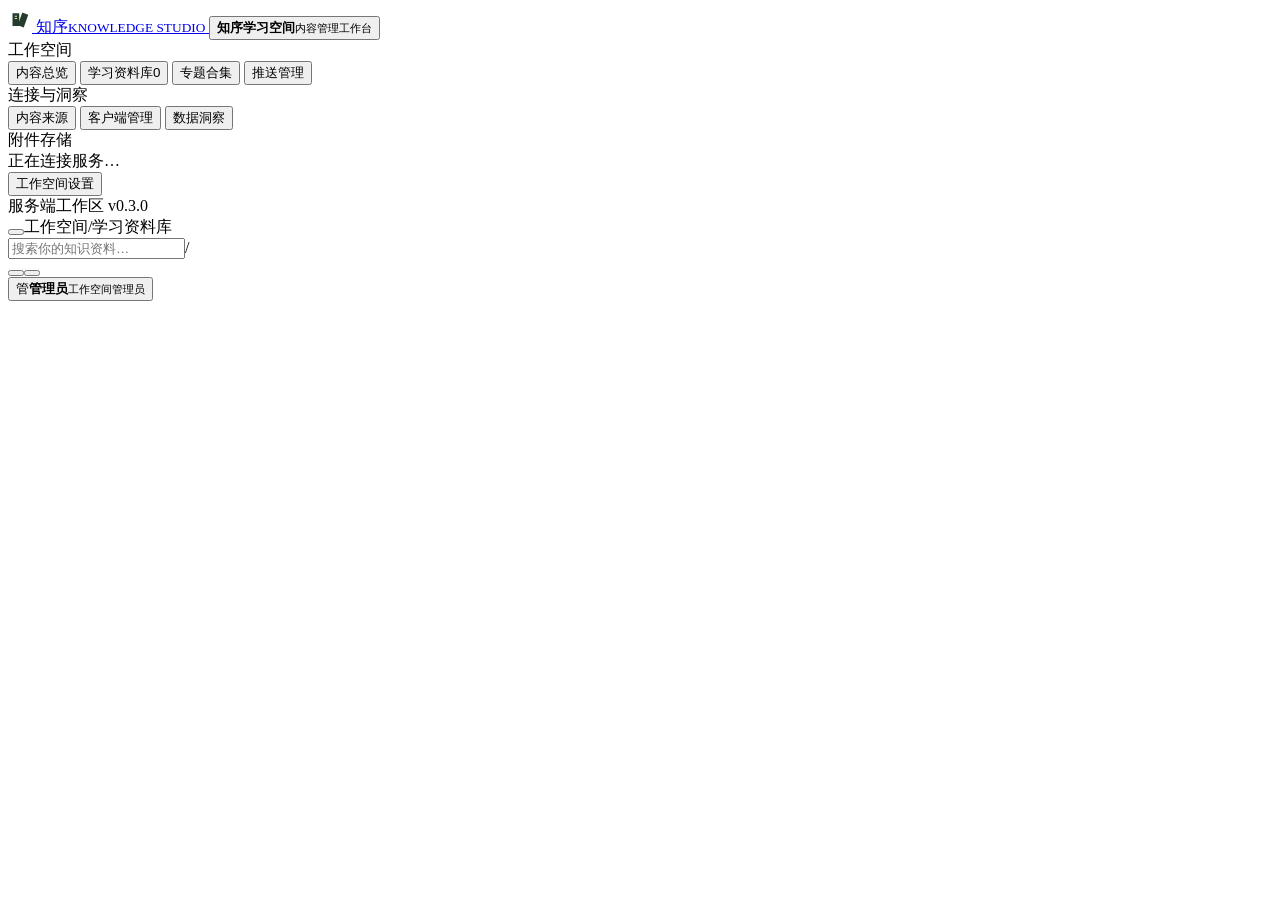
==== internal/adminui/index.html @ c0142573 "采集、推送、管理" ====
<!DOCTYPE html>
<html lang="zh-CN">
<head>
<meta charset="UTF-8">
<meta name="viewport" content="width=device-width, initial-scale=1.0">
<meta name="theme-color" content="#14221f">
<meta name="description" content="知序学习内容管理平台 · 资料入库、审核、来源管理与内容推送管理工作台">
<title>学习资料库 · 知序</title>
<link rel="stylesheet" href="/admin/app.css">
</head>
<body class="unauthenticated">
<div class="mobile-shade" data-action="close-nav"></div>
<aside class="sidebar" aria-label="主导航">
  <a class="brand" href="#library" aria-label="知序学习内容平台首页">
    <span class="brand-logo"><svg width="24" height="24" viewBox="0 0 32 32" fill="none"><path d="M6 7h9v17H6z" fill="#253c2c"/><path d="m19 6 8 3-6 17-8-3z" fill="#253c2c"/><path d="M9 11h3m-3 3h3" stroke="#d4eea0" stroke-width="1.5"/></svg></span>
    <span class="brand-name">知序<small>KNOWLEDGE STUDIO</small></span>
  </a>
  <button class="workspace" data-action="workspace"><span class="workspace-avatar"><span class="icon" data-icon="layers"></span></span><span><strong>知序学习空间</strong><small>内容管理工作台</small></span><span class="icon" data-icon="chevrons"></span></button>
  <div class="nav-group-title">工作空间</div>
  <nav class="nav-list" aria-label="内容管理">
    <button class="nav-item" data-route="overview" title="内容总览"><span class="icon" data-icon="dashboard"></span><span class="nav-label">内容总览</span></button>
    <button class="nav-item active" data-route="library" title="学习资料库"><span class="icon" data-icon="library"></span><span class="nav-label">学习资料库</span><span class="nav-count" id="nav-count">0</span></button>
    <button class="nav-item" data-route="collections" title="专题合集"><span class="icon" data-icon="layers"></span><span class="nav-label">专题合集</span></button>
    <button class="nav-item" data-route="push" title="推送管理"><span class="icon" data-icon="send"></span><span class="nav-label">推送管理</span><span class="nav-indicator"></span></button>
  </nav>
  <div class="nav-section-gap"></div><div class="nav-group-title">连接与洞察</div>
  <nav class="nav-list" aria-label="连接管理">
    <button class="nav-item" data-route="sources" title="内容来源"><span class="icon" data-icon="globe"></span><span class="nav-label">内容来源</span></button>
    <button class="nav-item" data-route="clients" title="客户端管理"><span class="icon" data-icon="monitor"></span><span class="nav-label">客户端管理</span></button>
    <button class="nav-item" data-route="analytics" title="数据洞察"><span class="icon" data-icon="chart"></span><span class="nav-label">数据洞察</span></button>
  </nav>
  <div class="sidebar-bottom">
    <div class="storage"><div class="storage-title"><span class="icon" data-icon="cloud"></span>附件存储</div><div class="storage-info" id="storage-info">正在连接服务…</div></div>
    <button class="nav-item" data-action="settings" title="工作空间设置"><span class="icon" data-icon="settings"></span><span class="nav-label">工作空间设置</span></button>
    <div class="sidebar-foot"><span class="dot"></span>服务端工作区 <span style="margin-left:auto">v0.3.0</span></div>
  </div>
</aside>
<div class="shell">
  <header class="topbar">
    <div class="breadcrumbs"><button class="icon-btn mobile-menu" data-action="open-nav" aria-label="打开导航"><span class="icon" data-icon="menu"></span></button><span class="icon" data-icon="home"></span><span class="parent">工作空间</span><span class="slash">/</span><span id="breadcrumb-current">学习资料库</span></div>
    <div class="topbar-right">
      <label class="global-search"><span class="icon" data-icon="search"></span><input id="global-search" aria-label="全局搜索资料" placeholder="搜索你的知识资料…" autocomplete="off"><span class="kbd">/</span></label>
      <div class="top-tools"><button class="icon-btn" data-action="help" aria-label="使用帮助" title="使用帮助"><span class="icon" data-icon="help"></span></button><button class="icon-btn notification" id="notification-button" data-action="notifications" aria-label="通知，有未读消息" title="通知"><span class="icon" data-icon="bell"></span></button></div>
      <button class="user-button" data-action="settings" aria-label="用户与工作空间设置"><span class="avatar" id="profile-avatar">管</span><span><strong id="profile-name">管理员</strong><small>工作空间管理员</small></span><span class="icon" data-icon="chevronDown"></span></button>
    </div>
  </header>
  <main class="main" id="main-content"></main>
</div>
<section id="login-root"></section><div id="drawer-root"></div><div id="modal-root"></div><div id="context-root"></div><div class="toast-stack" id="toast-stack" aria-live="polite" aria-atomic="false"></div>
<noscript><div style="position:fixed;inset:0;z-index:999;background:#f6f8ef;display:grid;place-items:center;padding:30px">请启用 JavaScript 以使用管理工作台。</div></noscript>
<script src="/admin/app.js" defer></script>
</body>
</html>
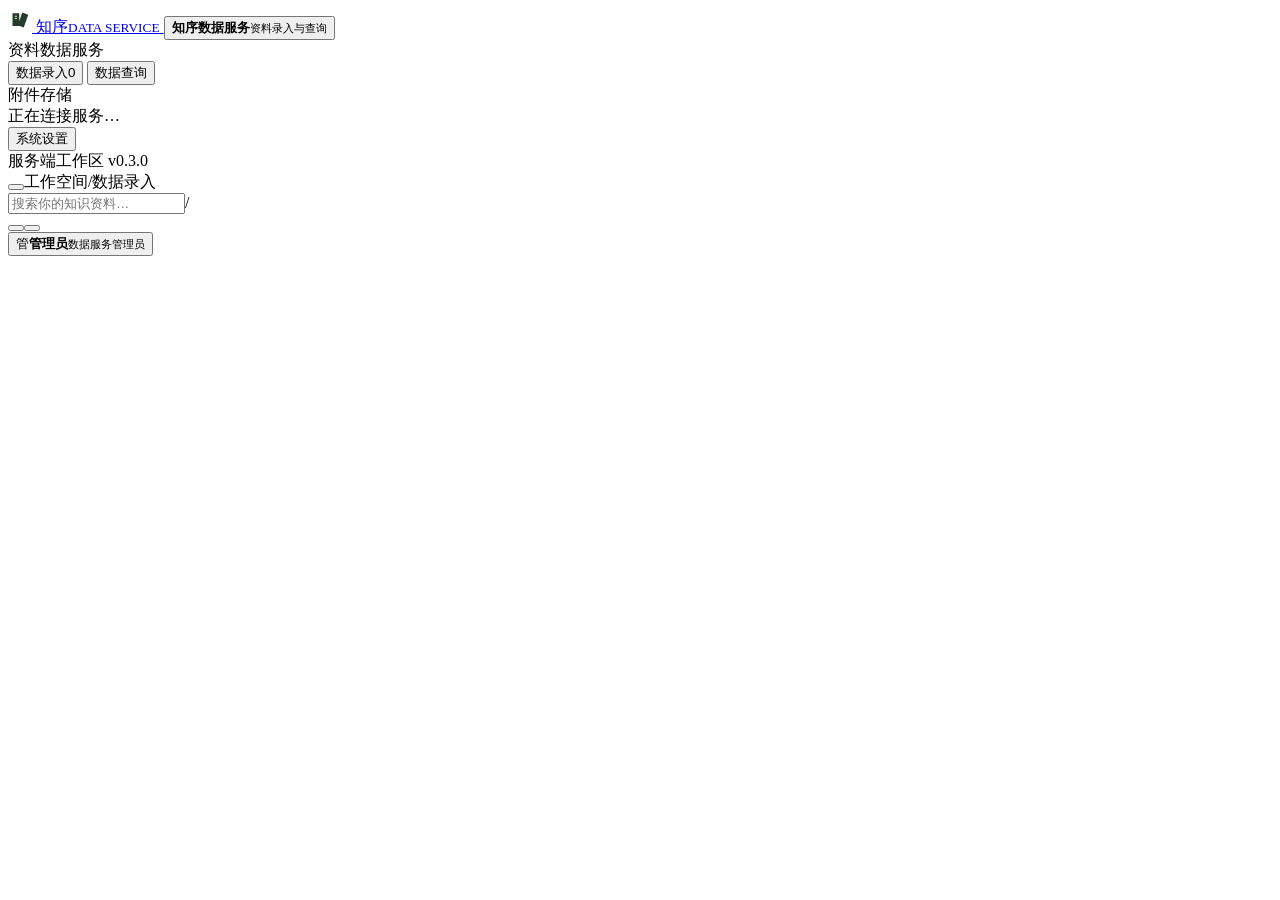
==== commit f6b33298: "学习系统优化" ====
--- a/internal/adminui/index.html
+++ b/internal/adminui/index.html
@@ -4,50 +4,43 @@
 <meta charset="UTF-8">
 <meta name="viewport" content="width=device-width, initial-scale=1.0">
 <meta name="theme-color" content="#14221f">
-<meta name="description" content="知序学习内容管理平台 · 资料入库、审核、来源管理与内容推送管理工作台">
-<title>学习资料库 · 知序</title>
+<meta name="description" content="知序学习内容管理平台 · 资料入库、审核、来源管理与客户端查询接口工作台">
+<title>数据录入 · 知序</title>
 <link rel="stylesheet" href="/admin/app.css">
 </head>
 <body class="unauthenticated">
 <div class="mobile-shade" data-action="close-nav"></div>
 <aside class="sidebar" aria-label="主导航">
-  <a class="brand" href="#library" aria-label="知序学习内容平台首页">
+  <a class="brand" href="#library" aria-label="知序数据服务首页">
     <span class="brand-logo"><svg width="24" height="24" viewBox="0 0 32 32" fill="none"><path d="M6 7h9v17H6z" fill="#253c2c"/><path d="m19 6 8 3-6 17-8-3z" fill="#253c2c"/><path d="M9 11h3m-3 3h3" stroke="#d4eea0" stroke-width="1.5"/></svg></span>
-    <span class="brand-name">知序<small>KNOWLEDGE STUDIO</small></span>
+    <span class="brand-name">知序<small>DATA SERVICE</small></span>
   </a>
-  <button class="workspace" data-action="workspace"><span class="workspace-avatar"><span class="icon" data-icon="layers"></span></span><span><strong>知序学习空间</strong><small>内容管理工作台</small></span><span class="icon" data-icon="chevrons"></span></button>
-  <div class="nav-group-title">工作空间</div>
-  <nav class="nav-list" aria-label="内容管理">
-    <button class="nav-item" data-route="overview" title="内容总览"><span class="icon" data-icon="dashboard"></span><span class="nav-label">内容总览</span></button>
-    <button class="nav-item active" data-route="library" title="学习资料库"><span class="icon" data-icon="library"></span><span class="nav-label">学习资料库</span><span class="nav-count" id="nav-count">0</span></button>
-    <button class="nav-item" data-route="collections" title="专题合集"><span class="icon" data-icon="layers"></span><span class="nav-label">专题合集</span></button>
-    <button class="nav-item" data-route="push" title="推送管理"><span class="icon" data-icon="send"></span><span class="nav-label">推送管理</span><span class="nav-indicator"></span></button>
-  </nav>
-  <div class="nav-section-gap"></div><div class="nav-group-title">连接与洞察</div>
-  <nav class="nav-list" aria-label="连接管理">
-    <button class="nav-item" data-route="sources" title="内容来源"><span class="icon" data-icon="globe"></span><span class="nav-label">内容来源</span></button>
-    <button class="nav-item" data-route="clients" title="客户端管理"><span class="icon" data-icon="monitor"></span><span class="nav-label">客户端管理</span></button>
-    <button class="nav-item" data-route="analytics" title="数据洞察"><span class="icon" data-icon="chart"></span><span class="nav-label">数据洞察</span></button>
+  <button class="workspace" data-action="workspace"><span class="workspace-avatar"><span class="icon" data-icon="layers"></span></span><span><strong>知序数据服务</strong><small>资料录入与查询</small></span><span class="icon" data-icon="chevrons"></span></button>
+  <div class="nav-group-title">资料数据服务</div>
+  <nav class="nav-list" aria-label="两条业务主线">
+    <button class="nav-item active" data-route="library" title="数据录入"><span class="icon" data-icon="upload"></span><span class="nav-label">数据录入</span><span class="nav-count" id="nav-count">0</span></button>
+    <button class="nav-item" data-route="query" title="数据查询"><span class="icon" data-icon="search"></span><span class="nav-label">数据查询</span></button>
   </nav>
   <div class="sidebar-bottom">
     <div class="storage"><div class="storage-title"><span class="icon" data-icon="cloud"></span>附件存储</div><div class="storage-info" id="storage-info">正在连接服务…</div></div>
-    <button class="nav-item" data-action="settings" title="工作空间设置"><span class="icon" data-icon="settings"></span><span class="nav-label">工作空间设置</span></button>
+    <button class="nav-item" data-action="settings" title="系统设置"><span class="icon" data-icon="settings"></span><span class="nav-label">系统设置</span></button>
     <div class="sidebar-foot"><span class="dot"></span>服务端工作区 <span style="margin-left:auto">v0.3.0</span></div>
   </div>
 </aside>
 <div class="shell">
   <header class="topbar">
-    <div class="breadcrumbs"><button class="icon-btn mobile-menu" data-action="open-nav" aria-label="打开导航"><span class="icon" data-icon="menu"></span></button><span class="icon" data-icon="home"></span><span class="parent">工作空间</span><span class="slash">/</span><span id="breadcrumb-current">学习资料库</span></div>
+    <div class="breadcrumbs"><button class="icon-btn mobile-menu" data-action="open-nav" aria-label="打开导航"><span class="icon" data-icon="menu"></span></button><span class="icon" data-icon="home"></span><span class="parent">工作空间</span><span class="slash">/</span><span id="breadcrumb-current">数据录入</span></div>
     <div class="topbar-right">
       <label class="global-search"><span class="icon" data-icon="search"></span><input id="global-search" aria-label="全局搜索资料" placeholder="搜索你的知识资料…" autocomplete="off"><span class="kbd">/</span></label>
       <div class="top-tools"><button class="icon-btn" data-action="help" aria-label="使用帮助" title="使用帮助"><span class="icon" data-icon="help"></span></button><button class="icon-btn notification" id="notification-button" data-action="notifications" aria-label="通知，有未读消息" title="通知"><span class="icon" data-icon="bell"></span></button></div>
-      <button class="user-button" data-action="settings" aria-label="用户与工作空间设置"><span class="avatar" id="profile-avatar">管</span><span><strong id="profile-name">管理员</strong><small>工作空间管理员</small></span><span class="icon" data-icon="chevronDown"></span></button>
+      <button class="user-button" data-action="settings" aria-label="用户与系统设置"><span class="avatar" id="profile-avatar">管</span><span><strong id="profile-name">管理员</strong><small>数据服务管理员</small></span><span class="icon" data-icon="chevronDown"></span></button>
     </div>
   </header>
   <main class="main" id="main-content"></main>
 </div>
 <section id="login-root"></section><div id="drawer-root"></div><div id="modal-root"></div><div id="context-root"></div><div class="toast-stack" id="toast-stack" aria-live="polite" aria-atomic="false"></div>
 <noscript><div style="position:fixed;inset:0;z-index:999;background:#f6f8ef;display:grid;place-items:center;padding:30px">请启用 JavaScript 以使用管理工作台。</div></noscript>
+<script src="/admin/qrcodegen.js" defer></script>
 <script src="/admin/app.js" defer></script>
 </body>
 </html>
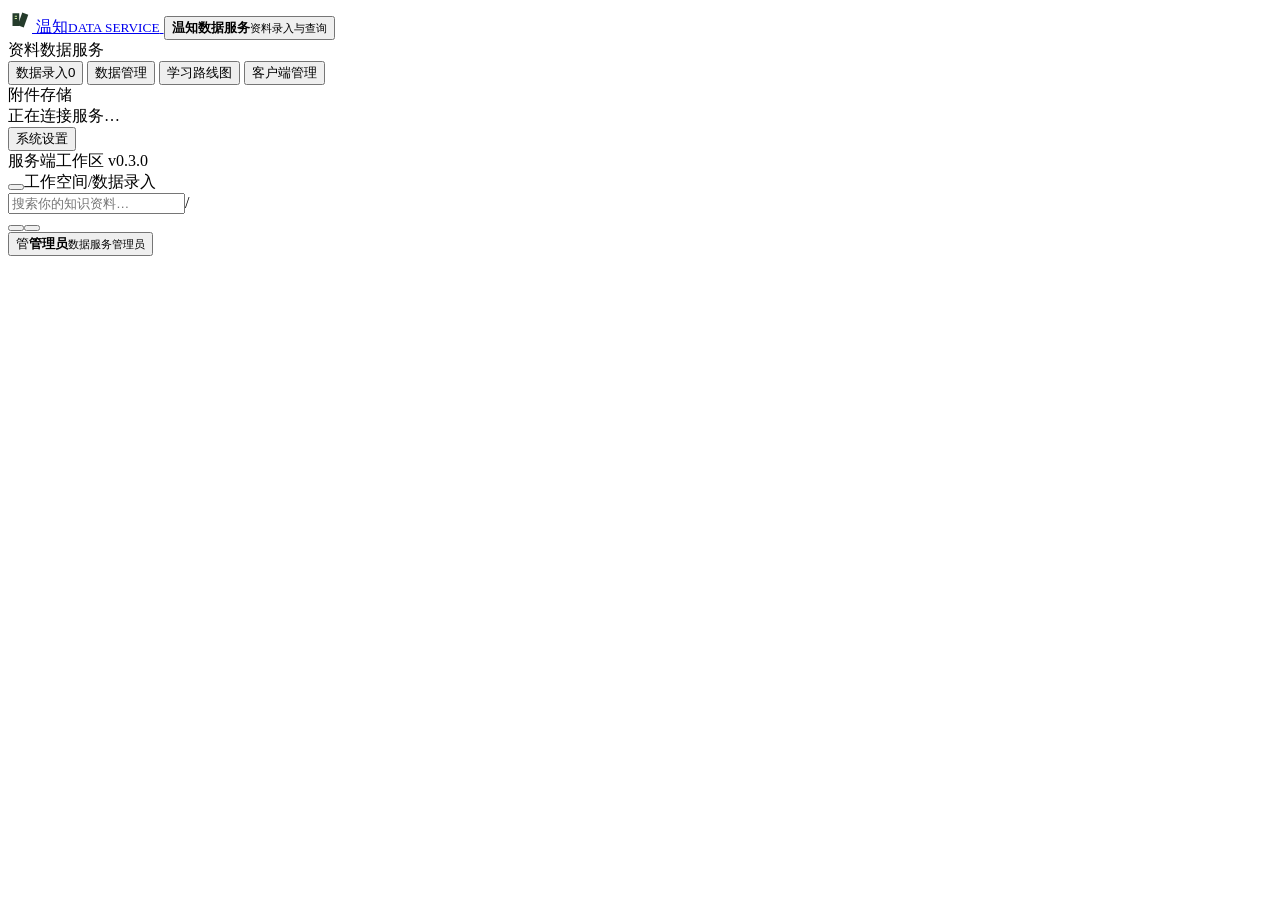
==== commit bf501cbe: "系统功能优化" ====
--- a/internal/adminui/index.html
+++ b/internal/adminui/index.html
@@ -4,22 +4,25 @@
 <meta charset="UTF-8">
 <meta name="viewport" content="width=device-width, initial-scale=1.0">
 <meta name="theme-color" content="#14221f">
-<meta name="description" content="知序学习内容管理平台 · 资料入库、审核、来源管理与客户端查询接口工作台">
-<title>数据录入 · 知序</title>
+<meta name="description" content="温知学习内容管理平台 · 资料入库、审核、来源管理与客户端查询接口工作台">
+<title>数据录入 · 温知</title>
 <link rel="stylesheet" href="/admin/app.css">
+<link rel="stylesheet" href="/admin/roadmaps.css">
 </head>
 <body class="unauthenticated">
 <div class="mobile-shade" data-action="close-nav"></div>
 <aside class="sidebar" aria-label="主导航">
-  <a class="brand" href="#library" aria-label="知序数据服务首页">
+  <a class="brand" href="#library" aria-label="温知数据服务首页">
     <span class="brand-logo"><svg width="24" height="24" viewBox="0 0 32 32" fill="none"><path d="M6 7h9v17H6z" fill="#253c2c"/><path d="m19 6 8 3-6 17-8-3z" fill="#253c2c"/><path d="M9 11h3m-3 3h3" stroke="#d4eea0" stroke-width="1.5"/></svg></span>
-    <span class="brand-name">知序<small>DATA SERVICE</small></span>
+    <span class="brand-name">温知<small>DATA SERVICE</small></span>
   </a>
-  <button class="workspace" data-action="workspace"><span class="workspace-avatar"><span class="icon" data-icon="layers"></span></span><span><strong>知序数据服务</strong><small>资料录入与查询</small></span><span class="icon" data-icon="chevrons"></span></button>
+  <button class="workspace" data-action="workspace"><span class="workspace-avatar"><span class="icon" data-icon="layers"></span></span><span><strong>温知数据服务</strong><small>资料录入与查询</small></span><span class="icon" data-icon="chevrons"></span></button>
   <div class="nav-group-title">资料数据服务</div>
-  <nav class="nav-list" aria-label="两条业务主线">
+  <nav class="nav-list" aria-label="资料服务导航">
     <button class="nav-item active" data-route="library" title="数据录入"><span class="icon" data-icon="upload"></span><span class="nav-label">数据录入</span><span class="nav-count" id="nav-count">0</span></button>
-    <button class="nav-item" data-route="query" title="数据查询"><span class="icon" data-icon="search"></span><span class="nav-label">数据查询</span></button>
+    <button class="nav-item" data-route="query" title="数据管理"><span class="icon" data-icon="search"></span><span class="nav-label">数据管理</span></button>
+    <button class="nav-item" data-route="roadmaps" title="学习路线图"><span class="icon" data-icon="roadmap"></span><span class="nav-label">学习路线图</span></button>
+    <button class="nav-item" data-route="clients" title="客户端管理"><span class="icon" data-icon="monitor"></span><span class="nav-label">客户端管理</span></button>
   </nav>
   <div class="sidebar-bottom">
     <div class="storage"><div class="storage-title"><span class="icon" data-icon="cloud"></span>附件存储</div><div class="storage-info" id="storage-info">正在连接服务…</div></div>
@@ -41,6 +44,7 @@
 <section id="login-root"></section><div id="drawer-root"></div><div id="modal-root"></div><div id="context-root"></div><div class="toast-stack" id="toast-stack" aria-live="polite" aria-atomic="false"></div>
 <noscript><div style="position:fixed;inset:0;z-index:999;background:#f6f8ef;display:grid;place-items:center;padding:30px">请启用 JavaScript 以使用管理工作台。</div></noscript>
 <script src="/admin/qrcodegen.js" defer></script>
+<script src="/admin/roadmaps.js" defer></script>
 <script src="/admin/app.js" defer></script>
 </body>
 </html>
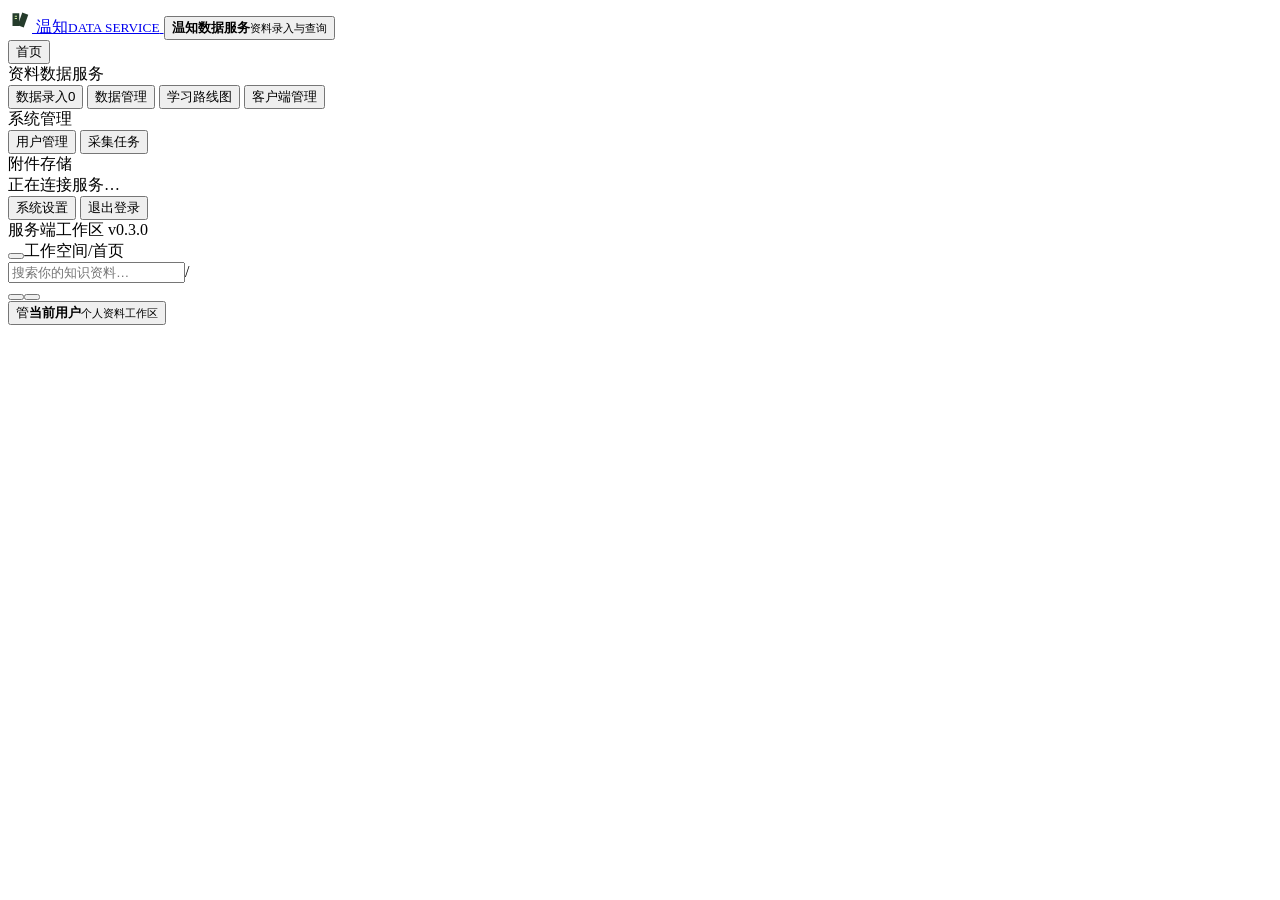
==== commit 554e92e7: "数据录入系统" ====
--- a/internal/adminui/index.html
+++ b/internal/adminui/index.html
@@ -5,46 +5,62 @@
 <meta name="viewport" content="width=device-width, initial-scale=1.0">
 <meta name="theme-color" content="#14221f">
 <meta name="description" content="温知学习内容管理平台 · 资料入库、审核、来源管理与客户端查询接口工作台">
-<title>数据录入 · 温知</title>
-<link rel="stylesheet" href="/admin/app.css">
-<link rel="stylesheet" href="/admin/roadmaps.css">
+<title>首页 · 温知</title>
+<link rel="stylesheet" href="/workspace/app.css">
+<link rel="stylesheet" href="/workspace/roadmaps.css">
+<link rel="stylesheet" href="/workspace/user-management.css">
+<link rel="stylesheet" href="/workspace/home.css">
+<link rel="stylesheet" href="/workspace/tasks.css">
 </head>
 <body class="unauthenticated">
 <div class="mobile-shade" data-action="close-nav"></div>
 <aside class="sidebar" aria-label="主导航">
-  <a class="brand" href="#library" aria-label="温知数据服务首页">
+  <a class="brand" href="#home" aria-label="温知数据服务首页">
     <span class="brand-logo"><svg width="24" height="24" viewBox="0 0 32 32" fill="none"><path d="M6 7h9v17H6z" fill="#253c2c"/><path d="m19 6 8 3-6 17-8-3z" fill="#253c2c"/><path d="M9 11h3m-3 3h3" stroke="#d4eea0" stroke-width="1.5"/></svg></span>
     <span class="brand-name">温知<small>DATA SERVICE</small></span>
   </a>
-  <button class="workspace" data-action="workspace"><span class="workspace-avatar"><span class="icon" data-icon="layers"></span></span><span><strong>温知数据服务</strong><small>资料录入与查询</small></span><span class="icon" data-icon="chevrons"></span></button>
-  <div class="nav-group-title">资料数据服务</div>
-  <nav class="nav-list" aria-label="资料服务导航">
-    <button class="nav-item active" data-route="library" title="数据录入"><span class="icon" data-icon="upload"></span><span class="nav-label">数据录入</span><span class="nav-count" id="nav-count">0</span></button>
+  <button class="workspace user-only" data-action="workspace"><span class="workspace-avatar"><span class="icon" data-icon="layers"></span></span><span><strong>温知数据服务</strong><small>资料录入与查询</small></span><span class="icon" data-icon="chevrons"></span></button>
+  <nav class="nav-list home-nav" aria-label="工作台导航">
+    <button class="nav-item active" data-route="home" title="首页"><span class="icon" data-icon="home"></span><span class="nav-label">首页</span></button>
+  </nav>
+  <div class="nav-group-title user-only">资料数据服务</div>
+  <nav class="nav-list user-only" aria-label="资料服务导航">
+    <button class="nav-item" data-route="library" title="数据录入"><span class="icon" data-icon="upload"></span><span class="nav-label">数据录入</span><span class="nav-count" id="nav-count">0</span></button>
     <button class="nav-item" data-route="query" title="数据管理"><span class="icon" data-icon="search"></span><span class="nav-label">数据管理</span></button>
     <button class="nav-item" data-route="roadmaps" title="学习路线图"><span class="icon" data-icon="roadmap"></span><span class="nav-label">学习路线图</span></button>
     <button class="nav-item" data-route="clients" title="客户端管理"><span class="icon" data-icon="monitor"></span><span class="nav-label">客户端管理</span></button>
   </nav>
+  <div class="nav-group-title admin-only">系统管理</div>
+  <nav class="nav-list admin-only" aria-label="管理员导航">
+    <button class="nav-item" data-route="users" title="用户管理"><span class="icon" data-icon="shield"></span><span class="nav-label">用户管理</span></button>
+    <button class="nav-item" data-route="tasks" title="采集任务"><span class="icon" data-icon="upload"></span><span class="nav-label">采集任务</span></button>
+  </nav>
   <div class="sidebar-bottom">
-    <div class="storage"><div class="storage-title"><span class="icon" data-icon="cloud"></span>附件存储</div><div class="storage-info" id="storage-info">正在连接服务…</div></div>
-    <button class="nav-item" data-action="settings" title="系统设置"><span class="icon" data-icon="settings"></span><span class="nav-label">系统设置</span></button>
+    <div class="storage user-only"><div class="storage-title"><span class="icon" data-icon="cloud"></span>附件存储</div><div class="storage-info" id="storage-info">正在连接服务…</div></div>
+    <button class="nav-item user-only" data-action="settings" title="系统设置"><span class="icon" data-icon="settings"></span><span class="nav-label">系统设置</span></button>
+    <button class="nav-item" data-action="logout" title="退出登录"><span class="icon" data-icon="close"></span><span class="nav-label">退出登录</span></button>
     <div class="sidebar-foot"><span class="dot"></span>服务端工作区 <span style="margin-left:auto">v0.3.0</span></div>
   </div>
 </aside>
 <div class="shell">
   <header class="topbar">
-    <div class="breadcrumbs"><button class="icon-btn mobile-menu" data-action="open-nav" aria-label="打开导航"><span class="icon" data-icon="menu"></span></button><span class="icon" data-icon="home"></span><span class="parent">工作空间</span><span class="slash">/</span><span id="breadcrumb-current">数据录入</span></div>
+    <div class="breadcrumbs"><button class="icon-btn mobile-menu" data-action="open-nav" aria-label="打开导航"><span class="icon" data-icon="menu"></span></button><span class="icon" data-icon="home"></span><span class="parent">工作空间</span><span class="slash">/</span><span id="breadcrumb-current">首页</span></div>
     <div class="topbar-right">
-      <label class="global-search"><span class="icon" data-icon="search"></span><input id="global-search" aria-label="全局搜索资料" placeholder="搜索你的知识资料…" autocomplete="off"><span class="kbd">/</span></label>
-      <div class="top-tools"><button class="icon-btn" data-action="help" aria-label="使用帮助" title="使用帮助"><span class="icon" data-icon="help"></span></button><button class="icon-btn notification" id="notification-button" data-action="notifications" aria-label="通知，有未读消息" title="通知"><span class="icon" data-icon="bell"></span></button></div>
-      <button class="user-button" data-action="settings" aria-label="用户与系统设置"><span class="avatar" id="profile-avatar">管</span><span><strong id="profile-name">管理员</strong><small>数据服务管理员</small></span><span class="icon" data-icon="chevronDown"></span></button>
+      <label class="global-search user-only"><span class="icon" data-icon="search"></span><input id="global-search" aria-label="全局搜索资料" placeholder="搜索你的知识资料…" autocomplete="off"><span class="kbd">/</span></label>
+      <div class="top-tools user-only"><button class="icon-btn" data-action="help" aria-label="使用帮助" title="使用帮助"><span class="icon" data-icon="help"></span></button><button class="icon-btn notification" id="notification-button" data-action="notifications" aria-label="通知，有未读消息" title="通知"><span class="icon" data-icon="bell"></span></button></div>
+      <button class="user-button user-only" data-action="settings" aria-label="用户与系统设置"><span class="avatar" id="profile-avatar">管</span><span><strong id="profile-name">当前用户</strong><small>个人资料工作区</small></span><span class="icon" data-icon="chevronDown"></span></button>
     </div>
   </header>
   <main class="main" id="main-content"></main>
 </div>
 <section id="login-root"></section><div id="drawer-root"></div><div id="modal-root"></div><div id="context-root"></div><div class="toast-stack" id="toast-stack" aria-live="polite" aria-atomic="false"></div>
 <noscript><div style="position:fixed;inset:0;z-index:999;background:#f6f8ef;display:grid;place-items:center;padding:30px">请启用 JavaScript 以使用管理工作台。</div></noscript>
-<script src="/admin/qrcodegen.js" defer></script>
-<script src="/admin/roadmaps.js" defer></script>
-<script src="/admin/app.js" defer></script>
+<script src="/workspace/auth-sync.js" defer></script>
+<script src="/workspace/qrcodegen.js" defer></script>
+<script src="/workspace/roadmaps.js" defer></script>
+<script src="/workspace/user-management.js" defer></script>
+<script src="/workspace/home.js" defer></script>
+<script src="/workspace/tasks.js" defer></script>
+<script src="/workspace/app.js" defer></script>
 </body>
 </html>
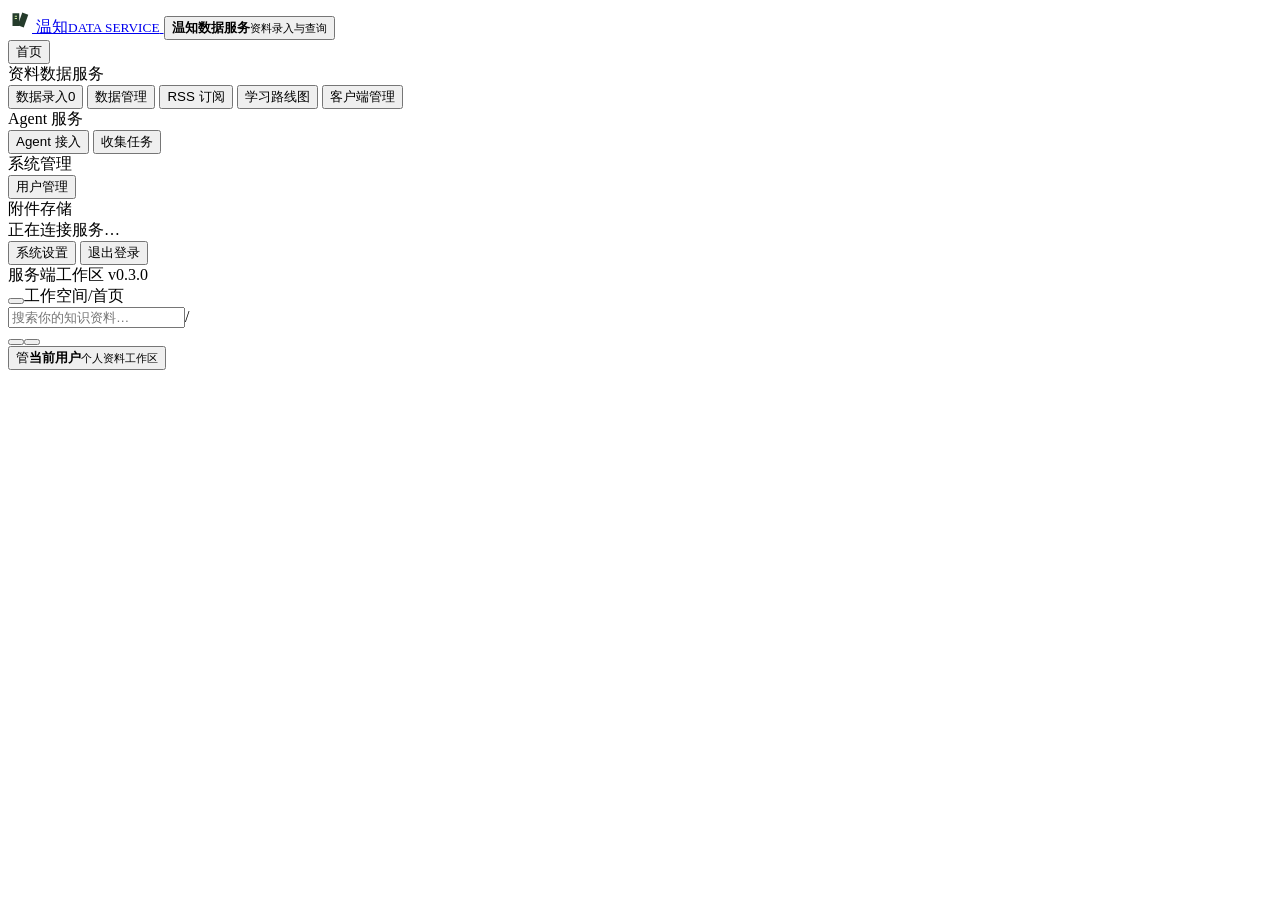
==== commit de974c18: "功能优化" ====
--- a/internal/adminui/index.html
+++ b/internal/adminui/index.html
@@ -27,13 +27,18 @@
   <nav class="nav-list user-only" aria-label="资料服务导航">
     <button class="nav-item" data-route="library" title="数据录入"><span class="icon" data-icon="upload"></span><span class="nav-label">数据录入</span><span class="nav-count" id="nav-count">0</span></button>
     <button class="nav-item" data-route="query" title="数据管理"><span class="icon" data-icon="search"></span><span class="nav-label">数据管理</span></button>
+    <button class="nav-item" data-route="rss" title="RSS 订阅"><span class="icon" data-icon="rss"></span><span class="nav-label">RSS 订阅</span></button>
     <button class="nav-item" data-route="roadmaps" title="学习路线图"><span class="icon" data-icon="roadmap"></span><span class="nav-label">学习路线图</span></button>
     <button class="nav-item" data-route="clients" title="客户端管理"><span class="icon" data-icon="monitor"></span><span class="nav-label">客户端管理</span></button>
+  </nav>
+  <div class="nav-group-title">Agent 服务</div>
+  <nav class="nav-list" aria-label="Agent 服务导航">
+    <button class="nav-item" data-route="agent-access" title="Agent 接入"><span class="icon" data-icon="code"></span><span class="nav-label">Agent 接入</span></button>
+    <button class="nav-item" data-route="tasks" title="收集任务"><span class="icon" data-icon="upload"></span><span class="nav-label">收集任务</span></button>
   </nav>
   <div class="nav-group-title admin-only">系统管理</div>
   <nav class="nav-list admin-only" aria-label="管理员导航">
     <button class="nav-item" data-route="users" title="用户管理"><span class="icon" data-icon="shield"></span><span class="nav-label">用户管理</span></button>
-    <button class="nav-item" data-route="tasks" title="采集任务"><span class="icon" data-icon="upload"></span><span class="nav-label">采集任务</span></button>
   </nav>
   <div class="sidebar-bottom">
     <div class="storage user-only"><div class="storage-title"><span class="icon" data-icon="cloud"></span>附件存储</div><div class="storage-info" id="storage-info">正在连接服务…</div></div>
@@ -61,6 +66,7 @@
 <script src="/workspace/user-management.js" defer></script>
 <script src="/workspace/home.js" defer></script>
 <script src="/workspace/tasks.js" defer></script>
+<script src="/workspace/agent-access.js" defer></script>
 <script src="/workspace/app.js" defer></script>
 </body>
 </html>
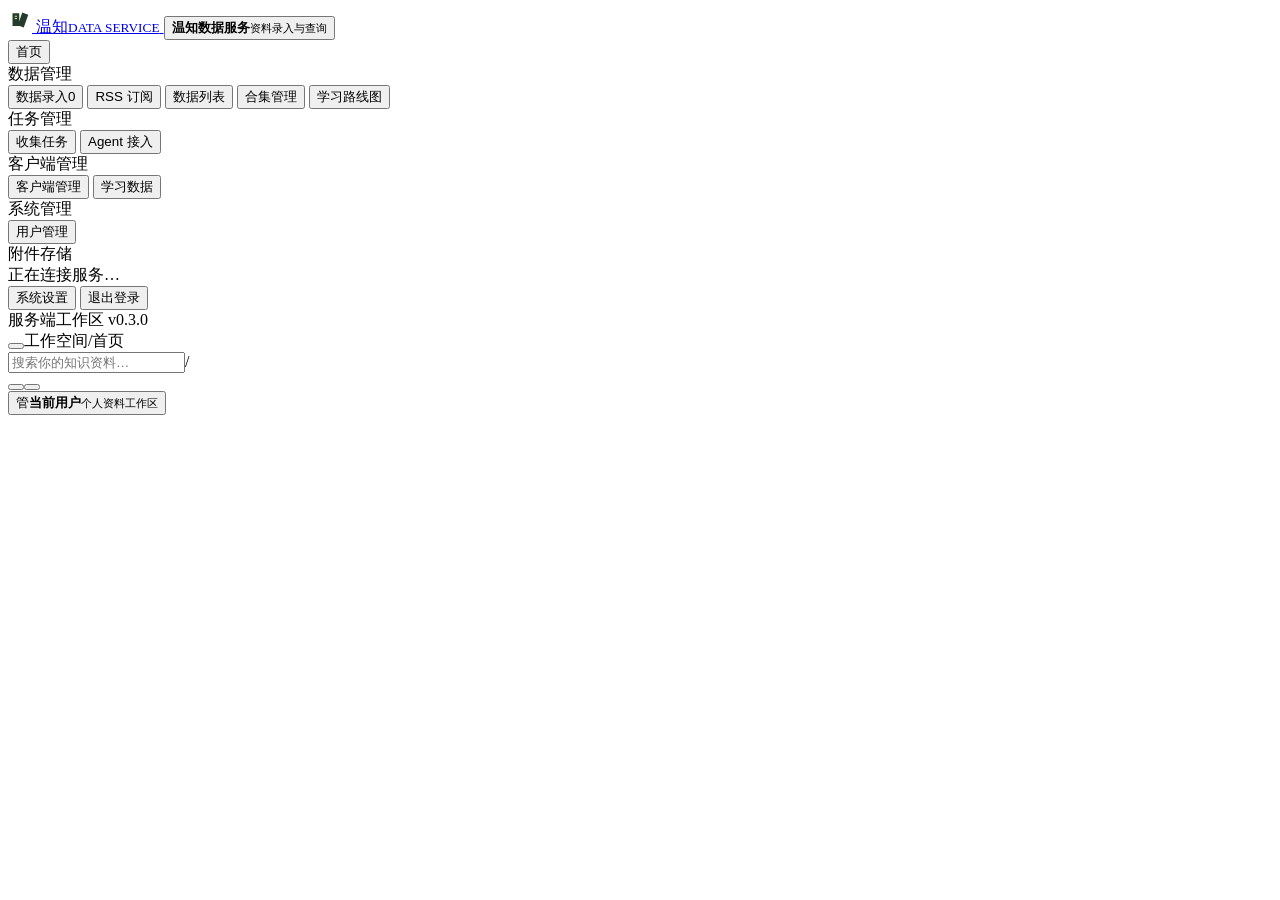
==== commit 36825504: "导入导图功能" ====
--- a/internal/adminui/index.html
+++ b/internal/adminui/index.html
@@ -11,6 +11,8 @@
 <link rel="stylesheet" href="/workspace/user-management.css">
 <link rel="stylesheet" href="/workspace/home.css">
 <link rel="stylesheet" href="/workspace/tasks.css">
+<link rel="stylesheet" href="/workspace/collection-plans.css">
+<link rel="stylesheet" href="/workspace/workspace.css">
 </head>
 <body class="unauthenticated">
 <div class="mobile-shade" data-action="close-nav"></div>
@@ -23,21 +25,26 @@
   <nav class="nav-list home-nav" aria-label="工作台导航">
     <button class="nav-item active" data-route="home" title="首页"><span class="icon" data-icon="home"></span><span class="nav-label">首页</span></button>
   </nav>
-  <div class="nav-group-title user-only">资料数据服务</div>
-  <nav class="nav-list user-only" aria-label="资料服务导航">
+  <div class="nav-group-title user-only">数据管理</div>
+  <nav class="nav-list user-only" aria-label="数据管理导航">
     <button class="nav-item" data-route="library" title="数据录入"><span class="icon" data-icon="upload"></span><span class="nav-label">数据录入</span><span class="nav-count" id="nav-count">0</span></button>
-    <button class="nav-item" data-route="query" title="数据管理"><span class="icon" data-icon="search"></span><span class="nav-label">数据管理</span></button>
     <button class="nav-item" data-route="rss" title="RSS 订阅"><span class="icon" data-icon="rss"></span><span class="nav-label">RSS 订阅</span></button>
+    <button class="nav-item" data-route="query" title="数据列表"><span class="icon" data-icon="search"></span><span class="nav-label">数据列表</span></button>
+    <button class="nav-item" data-route="catalog" title="合集管理"><span class="icon" data-icon="layers"></span><span class="nav-label">合集管理</span></button>
     <button class="nav-item" data-route="roadmaps" title="学习路线图"><span class="icon" data-icon="roadmap"></span><span class="nav-label">学习路线图</span></button>
+  </nav>
+  <div class="nav-group-title">任务管理</div>
+  <nav class="nav-list" aria-label="任务管理导航">
+    <button class="nav-item" data-route="tasks" title="收集任务"><span class="icon" data-icon="upload"></span><span class="nav-label">收集任务</span></button>
+    <button class="nav-item" data-route="agent-access" title="Agent 接入"><span class="icon" data-icon="code"></span><span class="nav-label">Agent 接入</span></button>
+  </nav>
+  <div class="nav-group-title user-only">客户端管理</div>
+  <nav class="nav-list user-only" aria-label="客户端管理导航">
     <button class="nav-item" data-route="clients" title="客户端管理"><span class="icon" data-icon="monitor"></span><span class="nav-label">客户端管理</span></button>
-  </nav>
-  <div class="nav-group-title">Agent 服务</div>
-  <nav class="nav-list" aria-label="Agent 服务导航">
-    <button class="nav-item" data-route="agent-access" title="Agent 接入"><span class="icon" data-icon="code"></span><span class="nav-label">Agent 接入</span></button>
-    <button class="nav-item" data-route="tasks" title="收集任务"><span class="icon" data-icon="upload"></span><span class="nav-label">收集任务</span></button>
+    <button class="nav-item" data-route="learning" title="学习数据"><span class="icon" data-icon="chart"></span><span class="nav-label">学习数据</span></button>
   </nav>
   <div class="nav-group-title admin-only">系统管理</div>
-  <nav class="nav-list admin-only" aria-label="管理员导航">
+  <nav class="nav-list admin-only" aria-label="系统管理导航">
     <button class="nav-item" data-route="users" title="用户管理"><span class="icon" data-icon="shield"></span><span class="nav-label">用户管理</span></button>
   </nav>
   <div class="sidebar-bottom">
@@ -63,8 +70,10 @@
 <script src="/workspace/auth-sync.js" defer></script>
 <script src="/workspace/qrcodegen.js" defer></script>
 <script src="/workspace/roadmaps.js" defer></script>
+<script src="/workspace/roadmap-import.js" defer></script>
 <script src="/workspace/user-management.js" defer></script>
 <script src="/workspace/home.js" defer></script>
+<script src="/workspace/collection-plans.js" defer></script>
 <script src="/workspace/tasks.js" defer></script>
 <script src="/workspace/agent-access.js" defer></script>
 <script src="/workspace/app.js" defer></script>
